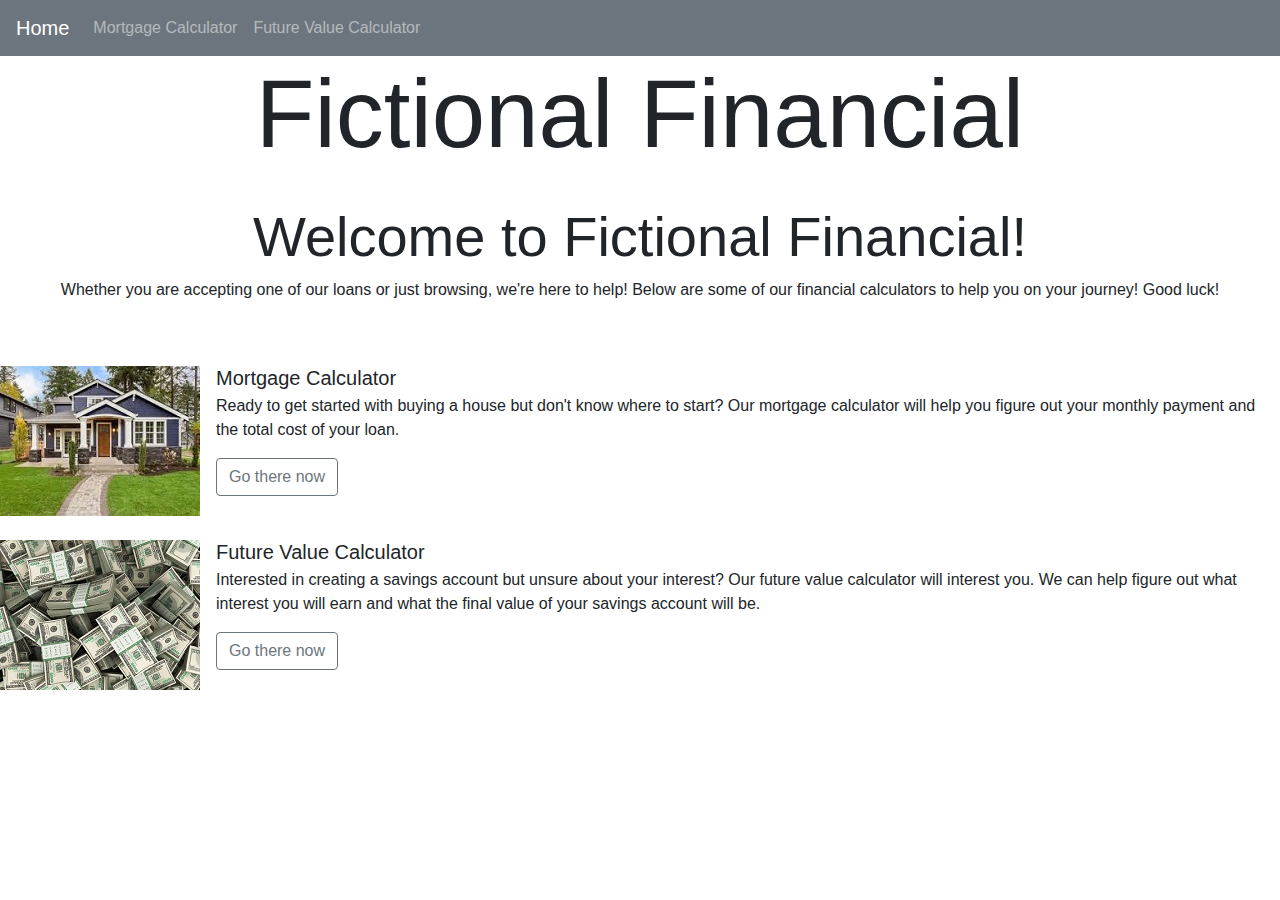
==== index.html @ 3ae8e9dc "added index page and images" ====
<!doctype html>
<html lang="en">

<head>
    <!-- Required meta tags -->
    <meta charset="utf-8">
    <meta name="viewport" content="width=device-width, initial-scale=1, shrink-to-fit=no">

    <!-- Bootstrap CSS -->
    <link rel="stylesheet" href="https://stackpath.bootstrapcdn.com/bootstrap/4.3.1/css/bootstrap.min.css"
        integrity="sha384-ggOyR0iXCbMQv3Xipma34MD+dH/1fQ784/j6cY/iJTQUOhcWr7x9JvoRxT2MZw1T" crossorigin="anonymous">

    <title>Fictional Financial</title>
</head>

<body>
    <nav class="navbar navbar-expand-lg navbar-dark bg-secondary">
        <a class="navbar-brand" href="#">Home</a>
        <button class="navbar-toggler" type="button" data-toggle="collapse" data-target="#navbarTogglerDemo02"
            aria-controls="navbarTogglerDemo02" aria-expanded="false" aria-label="Toggle navigation">
            <span class="navbar-toggler-icon"></span>
        </button>

        <div class="collapse navbar-collapse" id="navbarTogglerDemo02">
            <ul class="navbar-nav mr-auto mt-2 mt-lg-0">
                <li class="nav-item">
                    <a class="nav-link" href="#">Mortgage Calculator</a>
                </li>
                <li class="nav-item">
                    <a class="nav-link" href="#">Future Value Calculator</a>
                </li>
            </ul>
        </div>
    </nav>

    <h1 class="display-1 text-center">Fictional Financial</h1>
    <br />
    <header class="text-center">
        <h2 class="display-4">Welcome to Fictional Financial!</h2>
        <p>Whether you are accepting one of our loans or just browsing, we&apos;re here to help! Below are some of our
            financial calculators to help you on your journey! Good luck!</p>
    </header>

    <br />
    <aside>
        <ul class="list-unstyled">
            <li class="media my-4">
                <img src="images/house-sm.jpg" class="mr-3" alt="House">
                <div class="media-body">
                    <h5 class="mt-0 mb-1">Mortgage Calculator</h5>
                    <p>Ready to get started with buying a house but don't know where to start? Our mortgage calculator will help you figure out your monthly payment and the total cost of your loan.</p>
                    <a href="#" class="btn btn-outline-secondary">Go there now</a>
                </div>
            </li>
            <li class="media">
                <img src="images/money-sm.jpg" class="mr-3" alt="Money">
                <div class="media-body">
                    <h5 class="mt-0 mb-1">Future Value Calculator</h5>
                    <p>Interested in creating a savings account but unsure about your interest? Our future value calculator will interest you. We can help figure out what interest you will earn and what the final value of your savings account will be.</p>
                    <a href="#" class="btn btn-outline-secondary">Go there now</a>
                </div>
            </li>
        </ul>
    </aside>


    <!-- Optional JavaScript -->
    <!-- jQuery first, then Popper.js, then Bootstrap JS -->
    <script src="https://code.jquery.com/jquery-3.3.1.slim.min.js"
        integrity="sha384-q8i/X+965DzO0rT7abK41JStQIAqVgRVzpbzo5smXKp4YfRvH+8abtTE1Pi6jizo"
        crossorigin="anonymous"></script>
    <script src="https://cdnjs.cloudflare.com/ajax/libs/popper.js/1.14.7/umd/popper.min.js"
        integrity="sha384-UO2eT0CpHqdSJQ6hJty5KVphtPhzWj9WO1clHTMGa3JDZwrnQq4sF86dIHNDz0W1"
        crossorigin="anonymous"></script>
    <script src="https://stackpath.bootstrapcdn.com/bootstrap/4.3.1/js/bootstrap.min.js"
        integrity="sha384-JjSmVgyd0p3pXB1rRibZUAYoIIy6OrQ6VrjIEaFf/nJGzIxFDsf4x0xIM+B07jRM"
        crossorigin="anonymous"></script>
</body>

</html>
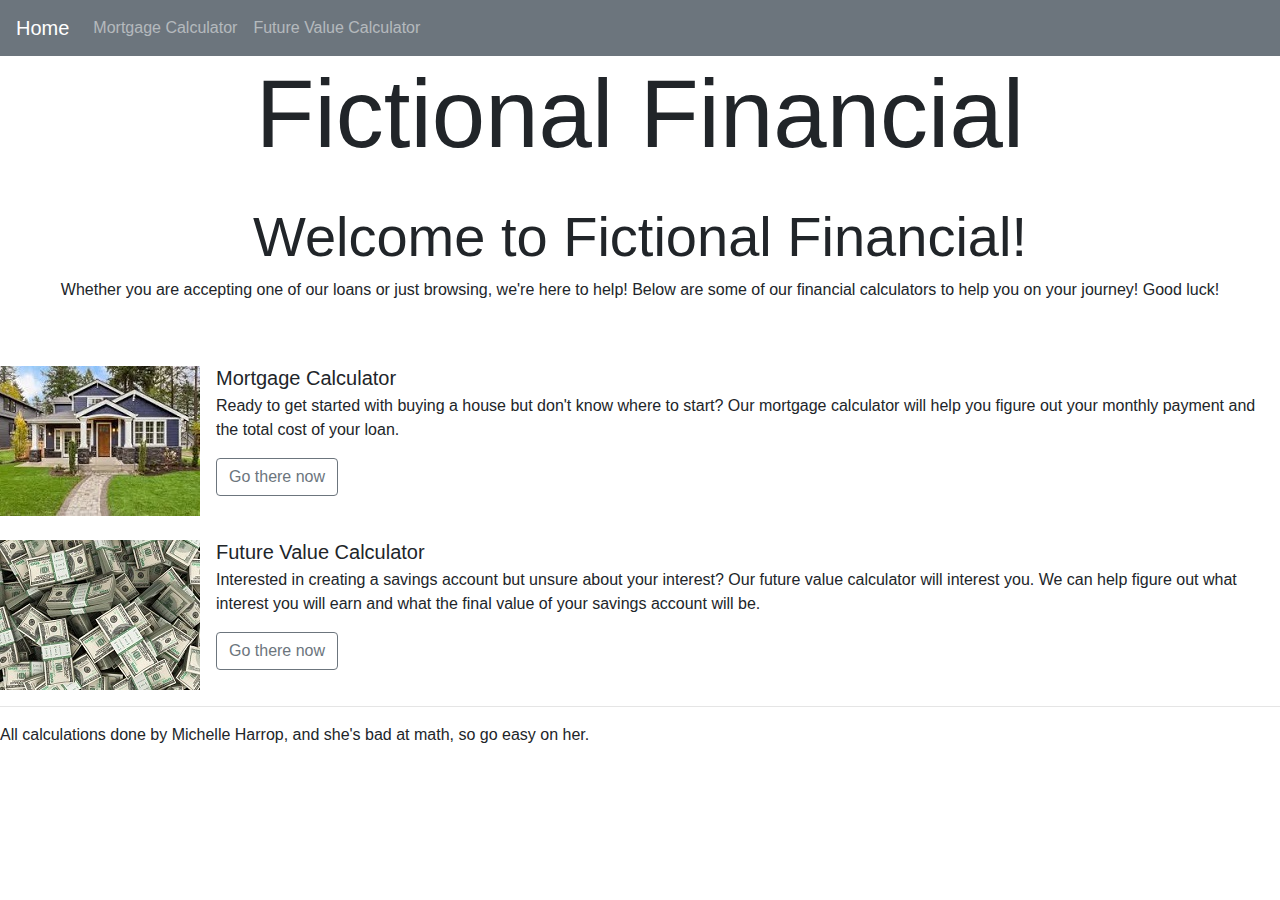
==== commit 620de359: "future value actual calculations" ====
--- a/index.html
+++ b/index.html
@@ -24,10 +24,10 @@
         <div class="collapse navbar-collapse" id="navbarTogglerDemo02">
             <ul class="navbar-nav mr-auto mt-2 mt-lg-0">
                 <li class="nav-item">
-                    <a class="nav-link" href="#">Mortgage Calculator</a>
+                    <a class="nav-link" href="mortgageCalculator.html">Mortgage Calculator</a>
                 </li>
                 <li class="nav-item">
-                    <a class="nav-link" href="#">Future Value Calculator</a>
+                    <a class="nav-link" href="futureValueCalculator.html">Future Value Calculator</a>
                 </li>
             </ul>
         </div>
@@ -42,27 +42,33 @@
     </header>
 
     <br />
-    <aside>
-        <ul class="list-unstyled">
-            <li class="media my-4">
-                <img src="images/house-sm.jpg" class="mr-3" alt="House">
-                <div class="media-body">
-                    <h5 class="mt-0 mb-1">Mortgage Calculator</h5>
-                    <p>Ready to get started with buying a house but don't know where to start? Our mortgage calculator will help you figure out your monthly payment and the total cost of your loan.</p>
-                    <a href="#" class="btn btn-outline-secondary">Go there now</a>
-                </div>
-            </li>
-            <li class="media">
-                <img src="images/money-sm.jpg" class="mr-3" alt="Money">
-                <div class="media-body">
-                    <h5 class="mt-0 mb-1">Future Value Calculator</h5>
-                    <p>Interested in creating a savings account but unsure about your interest? Our future value calculator will interest you. We can help figure out what interest you will earn and what the final value of your savings account will be.</p>
-                    <a href="#" class="btn btn-outline-secondary">Go there now</a>
-                </div>
-            </li>
-        </ul>
-    </aside>
+    <main>
+        <aside>
+            <ul class="list-unstyled">
+                <li class="media my-4">
+                    <img src="images/house-sm.jpg" class="mr-3" alt="House">
+                    <div class="media-body">
+                        <h5 class="mt-0 mb-1">Mortgage Calculator</h5>
+                        <p>Ready to get started with buying a house but don't know where to start? Our mortgage calculator will help you figure out your monthly payment and the total cost of your loan.</p>
+                        <a href="#" class="btn btn-outline-secondary">Go there now</a>
+                    </div>
+                </li>
+                <li class="media">
+                    <img src="images/money-sm.jpg" class="mr-3" alt="Money">
+                    <div class="media-body">
+                        <h5 class="mt-0 mb-1">Future Value Calculator</h5>
+                        <p>Interested in creating a savings account but unsure about your interest? Our future value calculator will interest you. We can help figure out what interest you will earn and what the final value of your savings account will be.</p>
+                        <a href="#" class="btn btn-outline-secondary">Go there now</a>
+                    </div>
+                </li>
+            </ul>
+        </aside>
+    </main>
 
+    <hr>
+    <footer>
+        <p>All calculations done by Michelle Harrop, and she's bad at math, so go easy on her.</p>
+    </footer>
 
     <!-- Optional JavaScript -->
     <!-- jQuery first, then Popper.js, then Bootstrap JS -->
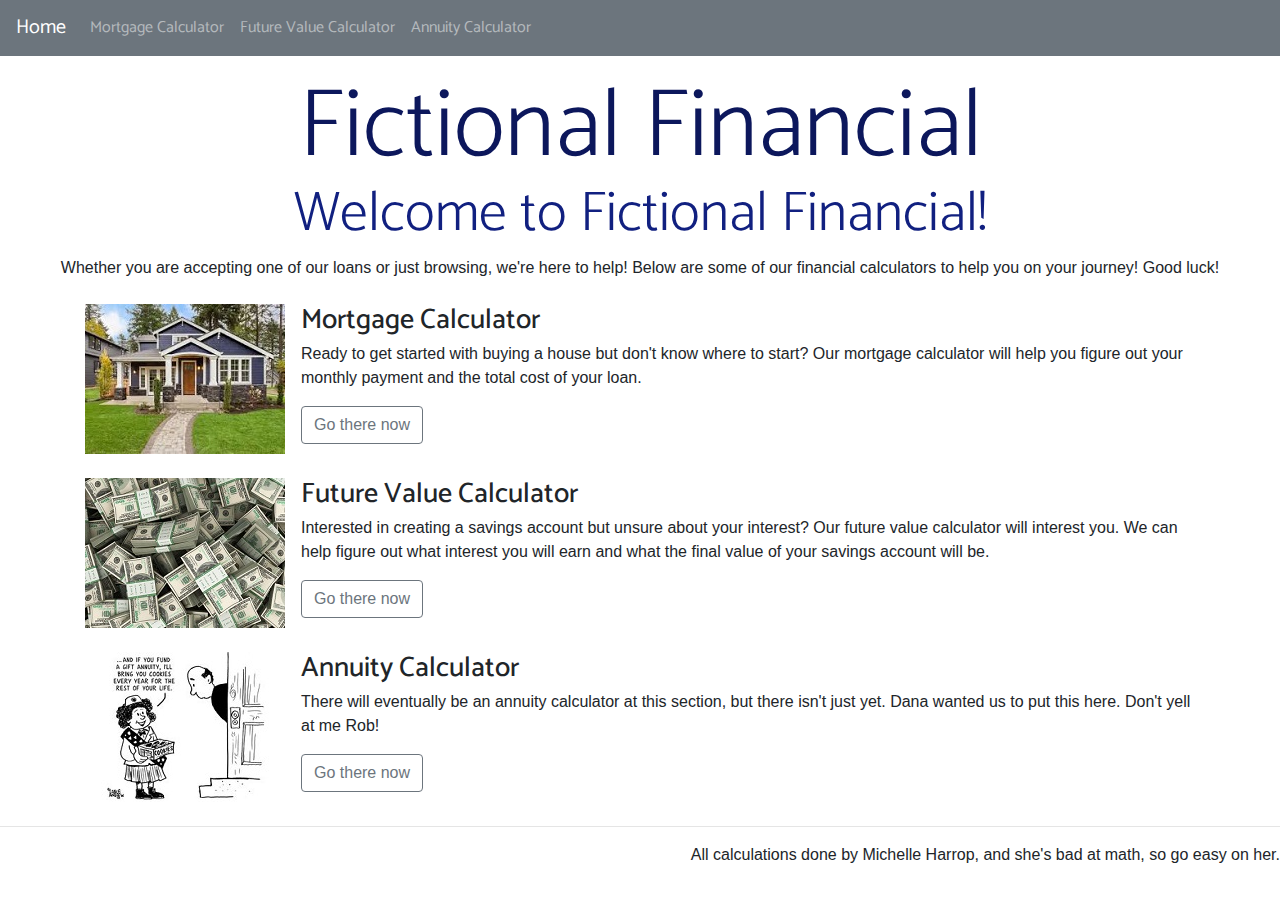
==== commit 7443f3a8: "made a whole bunch of changes" ====
--- a/index.html
+++ b/index.html
@@ -10,10 +10,17 @@
     <link rel="stylesheet" href="https://stackpath.bootstrapcdn.com/bootstrap/4.3.1/css/bootstrap.min.css"
         integrity="sha384-ggOyR0iXCbMQv3Xipma34MD+dH/1fQ784/j6cY/iJTQUOhcWr7x9JvoRxT2MZw1T" crossorigin="anonymous">
 
+    <!--My CSS, Google Fonts, and favicon-->
+    <link rel="stylesheet" href="css/styles.css">
+    <link href="https://fonts.googleapis.com/css?family=Catamaran&display=swap" rel="stylesheet">
+
+    <link rel="icon" href="images/dollarsign.png">
+
     <title>Fictional Financial</title>
 </head>
 
 <body>
+    <!--nav bar-->
     <nav class="navbar navbar-expand-lg navbar-dark bg-secondary">
         <a class="navbar-brand" href="#">Home</a>
         <button class="navbar-toggler" type="button" data-toggle="collapse" data-target="#navbarTogglerDemo02"
@@ -29,44 +36,60 @@
                 <li class="nav-item">
                     <a class="nav-link" href="futureValueCalculator.html">Future Value Calculator</a>
                 </li>
+                <li class="nav-item">
+                    <a class="nav-link" href="annuityCalculator.html">Annuity Calculator</a>
+                </li>
             </ul>
         </div>
     </nav>
 
-    <h1 class="display-1 text-center">Fictional Financial</h1>
-    <br />
-    <header class="text-center">
-        <h2 class="display-4">Welcome to Fictional Financial!</h2>
-        <p>Whether you are accepting one of our loans or just browsing, we&apos;re here to help! Below are some of our
-            financial calculators to help you on your journey! Good luck!</p>
+    <header>
+        <h1 class="display-1 text-center">Fictional Financial</h1>
     </header>
 
-    <br />
     <main>
-        <aside>
-            <ul class="list-unstyled">
-                <li class="media my-4">
-                    <img src="images/house-sm.jpg" class="mr-3" alt="House">
-                    <div class="media-body">
-                        <h5 class="mt-0 mb-1">Mortgage Calculator</h5>
-                        <p>Ready to get started with buying a house but don't know where to start? Our mortgage calculator will help you figure out your monthly payment and the total cost of your loan.</p>
-                        <a href="#" class="btn btn-outline-secondary">Go there now</a>
-                    </div>
-                </li>
-                <li class="media">
-                    <img src="images/money-sm.jpg" class="mr-3" alt="Money">
-                    <div class="media-body">
-                        <h5 class="mt-0 mb-1">Future Value Calculator</h5>
-                        <p>Interested in creating a savings account but unsure about your interest? Our future value calculator will interest you. We can help figure out what interest you will earn and what the final value of your savings account will be.</p>
-                        <a href="#" class="btn btn-outline-secondary">Go there now</a>
-                    </div>
-                </li>
-            </ul>
-        </aside>
+        <!--description of site-->
+        <article class="text-center">
+            <h2 class="display-4">Welcome to Fictional Financial!</h2>
+            <p>Whether you are accepting one of our loans or just browsing, we're here to help! Below are some of our financial calculators to help you on your journey! Good luck!</p>
+        </article>
+
+        <!--articles/links-->
+        <div class="container">
+            <aside>
+                <ul class="list-unstyled">
+                    <li class="media my-4">
+                        <img src="images/house-sm.jpg" class="mr-3" alt="House">
+                        <div class="media-body">
+                            <h3 class="mt-0 mb-1">Mortgage Calculator</h3>
+                            <p>Ready to get started with buying a house but don't know where to start? Our mortgage calculator will help you figure out your monthly payment and the total cost of your loan.</p>
+                            <a href="mortgageCalculator.html" class="btn btn-outline-secondary">Go there now</a>
+                        </div>
+                    </li>
+                    <li class="media my-4">
+                        <img src="images/money-sm.jpg" class="mr-3" alt="Money">
+                        <div class="media-body">
+                            <h3 class="mt-0 mb-1">Future Value Calculator</h3>
+                            <p>Interested in creating a savings account but unsure about your interest? Our future value calculator will interest you. We can help figure out what interest you will earn and what the final value of your savings account will be.</p>
+                            <a href="futureValueCalculator.html" class="btn btn-outline-secondary">Go there now</a>
+                        </div>
+                    </li>
+                    <li class="media my-4">
+                        <img src="images/annuity-sm.jpg" class="mr-3" alt="Annuity Comic">
+                        <div class="media-body">
+                            <h3 class="mt-0 mb-1">Annuity Calculator</h3>
+                            <p>There will eventually be an annuity calculator at this section, but there isn't just yet. Dana wanted us to put this here. Don't yell at me Rob!</p>
+                            <a href="annuityCalculator.html" class="btn btn-outline-secondary">Go there now</a>
+                        </div>
+                    </li>
+                </ul>
+            </aside>
+        </div>
     </main>
-
+    
+    <!--footer-->
     <hr>
-    <footer>
+    <footer class="text-right">
         <p>All calculations done by Michelle Harrop, and she's bad at math, so go easy on her.</p>
     </footer>
 
--- a/css/styles.css
+++ b/css/styles.css
@@ -0,0 +1,19 @@
+h1, h2, h3, nav {
+    font-family: 'Catamaran', sans-serif;
+}
+h1 {
+    margin-top: 15px;
+    margin-bottom: -25px;
+    color: #0c175c;
+}
+h2 {
+    color: #112080;
+}
+
+header {
+    margin-bottom: 20px;
+}
+
+form {
+    margin-bottom: 15px;
+}